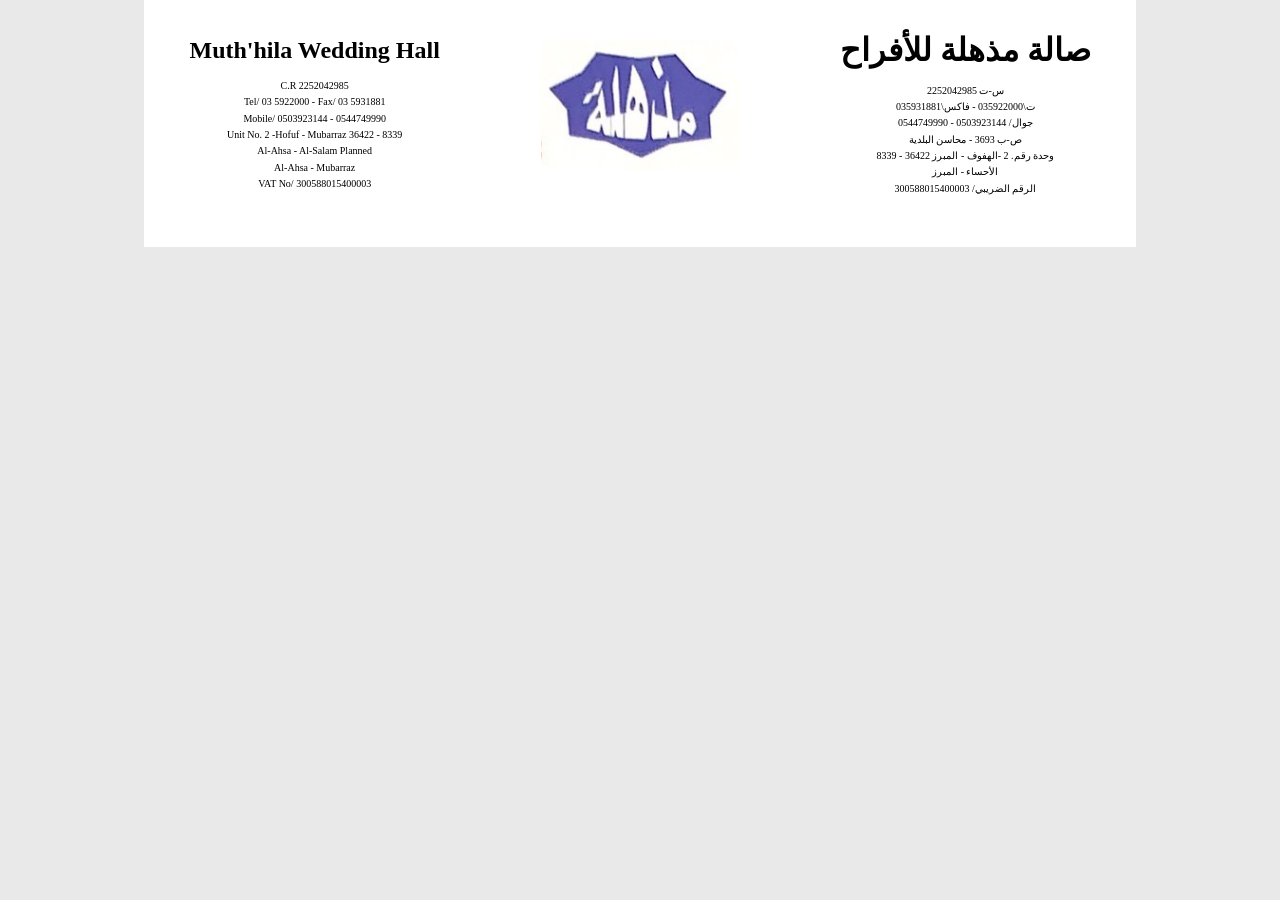
==== rent.html @ 3259a9b6 "First commit" ====
<!DOCTYPE html>
<html lang="ar">

<head>
    <meta charset="UTF-8">
    <meta http-equiv="X-UA-Compatible" content="IE=edge">
    <meta name="viewport" content="width=device-width, initial-scale=1.0">
    <title>عقد إيجار</title>
    <link rel="stylesheet" href="normalize.css">
    <link rel="stylesheet" href="style.css">
</head>

<body>
    <div class="container">
        <!-- header start -->
        <header class="header">
            <!-- left side header start  -->
            <div class="header-en">
                <h2 class="heading-en heading">Muth'hila Wedding Hall</h2>
                <p class="small-text">C.R 2252042985</p>
                <p class="small-text">Tel/ 03 5922000 - Fax/ 03 5931881</p>
                <p class="small-text">Mobile/ 0503923144 - 0544749990</p>
                <p class="small-text">Unit No. 2 -Hofuf - Mubarraz 36422 - 8339</p>
                <p class="small-text">Al-Ahsa - Al-Salam Planned</p>
                <p class="small-text">Al-Ahsa - Mubarraz</p>
                <p class="small-text">VAT No/ 300588015400003</p>
            </div> <!-- left side header end-->
        
            <!-- center header start -->
            <div class="header-center">
                <img src="logo.PNG" alt="muth'hila logo">
            </div><!-- center header end -->
        
            <!-- right side header start  -->
            <div class="header-ar">
                <h2 class="heading heading-ar">صالة مذهلة للأفراح</h2>
                <p class="small-text">س-ت 2252042985</p>
                <p class="small-text">ت\035922000 - فاكس\035931881</p>
                <p class="small-text">جوال/ 0503923144 - 0544749990</p>
                <p class="small-text">ص-ب 3693 - محاسن البلدية</p>
                <p class="small-text">وحدة رقم. 2 -الهفوف - المبرز 36422 - 8339</p>
                <p class="small-text">الأحساء - المبرز</p>
                <p class="small-text">الرقم الضريبي/ 300588015400003</p>
            </div> <!-- right side header end-->
        
        </header>
        <!-- header end -->

        <!-- rent contract body start -->
        <main class="main">

        </main>
        <!-- rent contract body end -->
    </div><!--container end-->
</body>

</html>
---- style.css ----
*,
*::before,
*::after {
  box-sizing: border-box;
}

.padding-left {
  padding-left: 2rem;
}

.font-2rem {
  font-size: 2rem;
}

.font-1-6rem {
  font-size: 1.6rem;
}

.font-1-2rem {
  font-size: 1.2rem;
}

body {
  margin: 0;
  padding: 0;
  background-color: rgb(233, 233, 233);
}

.container {
  background: #fff;
  max-width: 992px;
  height: 100%;
  margin: 0 auto;
  padding-bottom: 2rem;
}

.small-text {
  font-size: 10px;
  margin: 0.3rem 0;
}

.header {
  display: grid;
  grid-template-columns: 1fr 1fr 1fr;
  align-items: center;
  text-align: center;
  padding: 0.5rem;
}

.header-en {
  padding: 0.5rem 1rem;
}

.heading-en {
  margin-top: 1rem;
  margin-bottom: 1rem;
}

.header-center {
}

.header-ar {
  padding: 0.5rem 1rem;
}

.heading-ar {
  font-size: 2rem;
  margin-top: 1rem;
  margin-bottom: 1rem;
}

/****** billing contract style start ********/

.billing-header {
  display: grid;
  grid-template-columns: 1fr 1fr 1fr;
  text-align: center;
  padding: 2rem;
}

.date-container {
  display: flex;
  justify-content: space-between;
  padding: 2rem;
}

.billing-center {
  align-self: flex-start;
}

.form-one {
  display: flex;
  justify-content: center;
}

.visa-master,
.sell-point,
.cash {
  display: flex;
  flex-direction: column;
  justify-content: center;
  align-items: center;
  padding: 0 0.5rem;
  text-align: center;
}

.billing-center h2 {
  margin-top: 0;
}

.billing-right {
  text-align: right;
}

.row {
  margin: 0.5rem 0;
}

.small-input {
  width: 100px;
}

.billing-body {
  text-align: right;
  padding: 1rem 2rem;
  line-height: 3rem;
}

/* مفروض لونو يكون مع لون الخلفية */
.dummy {
  color: white;
}

.note {
  text-align: right;
  padding: 0 2rem 2rem;
}

.note span {
  font-weight: bold;
}

.footer {
  display: flex;
  justify-content: space-around;
  text-align: center;
}
/******* billing contract style end ********/
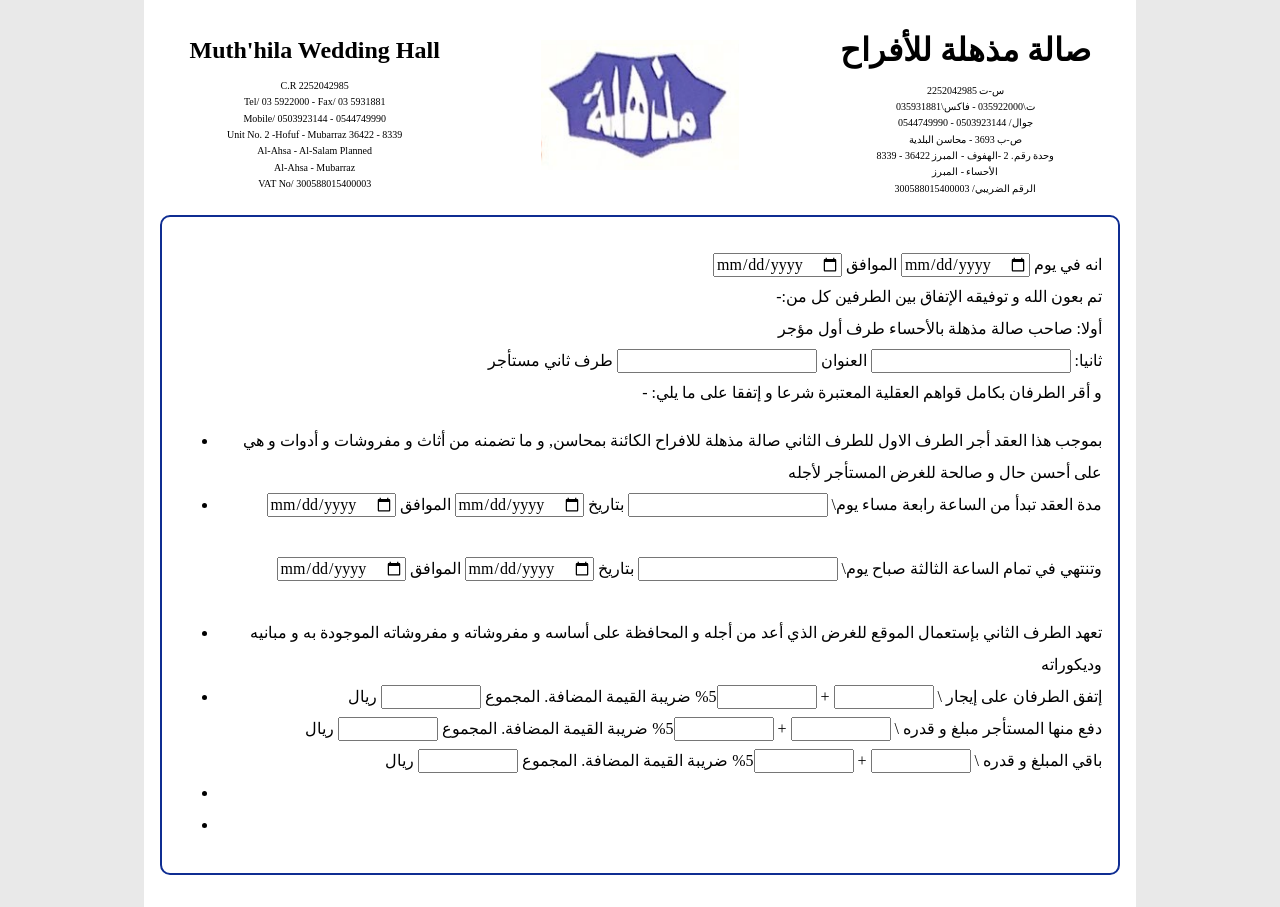
==== commit bfe436a6: "rent contract base" ====
--- a/rent.html
+++ b/rent.html
@@ -48,7 +48,34 @@
 
         <!-- rent contract body start -->
         <main class="main">
-
+            <p>انه في يوم <span><input type="date" name="rent-date" id="rent-date"></span> 
+                الموافق  <span><input type="date" name="rent-date" id="rent-date"></span>  
+                <span class="dummy">هنا كلام ما مفروض يظهر</span> </br> تم بعون الله و توفيقه الإتفاق بين الطرفين كل من:- 
+                <span class="dummy">هنا كلام ما مفروض يظهر</span></br>
+                أولا: صاحب صالة مذهلة بالأحساء طرف أول مؤجر </br>
+                ثانيا: <span><input type="text" name="tenant-name" id="tenant-name"></span> 
+                 العنوان <span><input type="text" name="tenant-name" id="tenant-name"></span> طرف ثاني مستأجر <br>
+                 و أقر الطرفان بكامل قواهم العقلية المعتبرة شرعا و إتفقا على ما يلي: - <span class="dummy">هنا كلام ما مفروض يظهر</span> <br>
+            </p>
+            <ul>
+                <li>بموجب هذا العقد أجر الطرف الاول للطرف الثاني صالة مذهلة للافراح الكائنة بمحاسن, و ما تضمنه من أثاث و مفروشات و أدوات و هي على أحسن حال و صالحة للغرض المستأجر لأجله</li>
+                <li>مدة العقد تبدأ من الساعة رابعة مساء يوم\ <span><input type="text" name="" id=""></span> 
+                    بتاريخ <span><input type="date" name="rent-date" id="input-date2"></span> الموافق <span><input type="date" name="rent-date" id="rent-date2-hijry"></span> <span class="dummy">هنا كلام ما مفروض يظهر</span><br>
+                    وتنتهي في تمام الساعة الثالثة صباح يوم\ <span><input type="text" name="rent-end-day" id="rent-end-day"></span> بتاريخ  <span><input type="date" name="rent-end-date" id="rent-end-date"></span> الموافق
+                    <span><input type="date" name="rent-end-date" id="rent-end-date"></span> <span class="dummy">هنا كلام ما مفروض يظهر</span>
+                </li>
+                <li>تعهد الطرف الثاني بإستعمال الموقع للغرض الذي أعد من أجله و المحافظة على أساسه و مفروشاته و مفروشاته الموجودة به و مبانيه وديكوراته</li>
+                <li>إتفق الطرفان على إيجار \ <span><input class="small-input" type="number" name="" id=""></span> + <span><input class="small-input" type="number" name="" id=""></span>5% ضريبة القيمة المضافة.  المجموع <span><input class="small-input" type="number" name="" id=""></span> ريال <br>
+                دفع منها المستأجر مبلغ و قدره \ <span><input class="small-input" type="number" name="" id=""></span> + <span><input
+                        class="small-input" type="number" name="" id=""></span>5% ضريبة القيمة المضافة. المجموع <span><input
+                        class="small-input" type="number" name="" id=""></span> ريال <br>
+                باقي المبلغ و قدره \ <span><input class="small-input" type="number" name="" id=""></span> + <span><input
+                        class="small-input" type="number" name="" id=""></span>5% ضريبة القيمة المضافة. المجموع <span><input
+                        class="small-input" type="number" name="" id=""></span> ريال <br>
+                </li>
+                <li></li>
+                <li></li>
+            </ul>
         </main>
         <!-- rent contract body end -->
     </div><!--container end-->
--- a/style.css
+++ b/style.css
@@ -146,3 +146,14 @@
   text-align: center;
 }
 /******* billing contract style end ********/
+
+/******* rent contract style start ********/
+main {
+  text-align: right;
+  line-height: 2rem;
+  padding: 1rem;
+  margin: 0 1rem;
+  border: 2px solid rgb(15, 45, 146);
+  border-radius: 10px;
+}
+/******* rent contract style end ********/
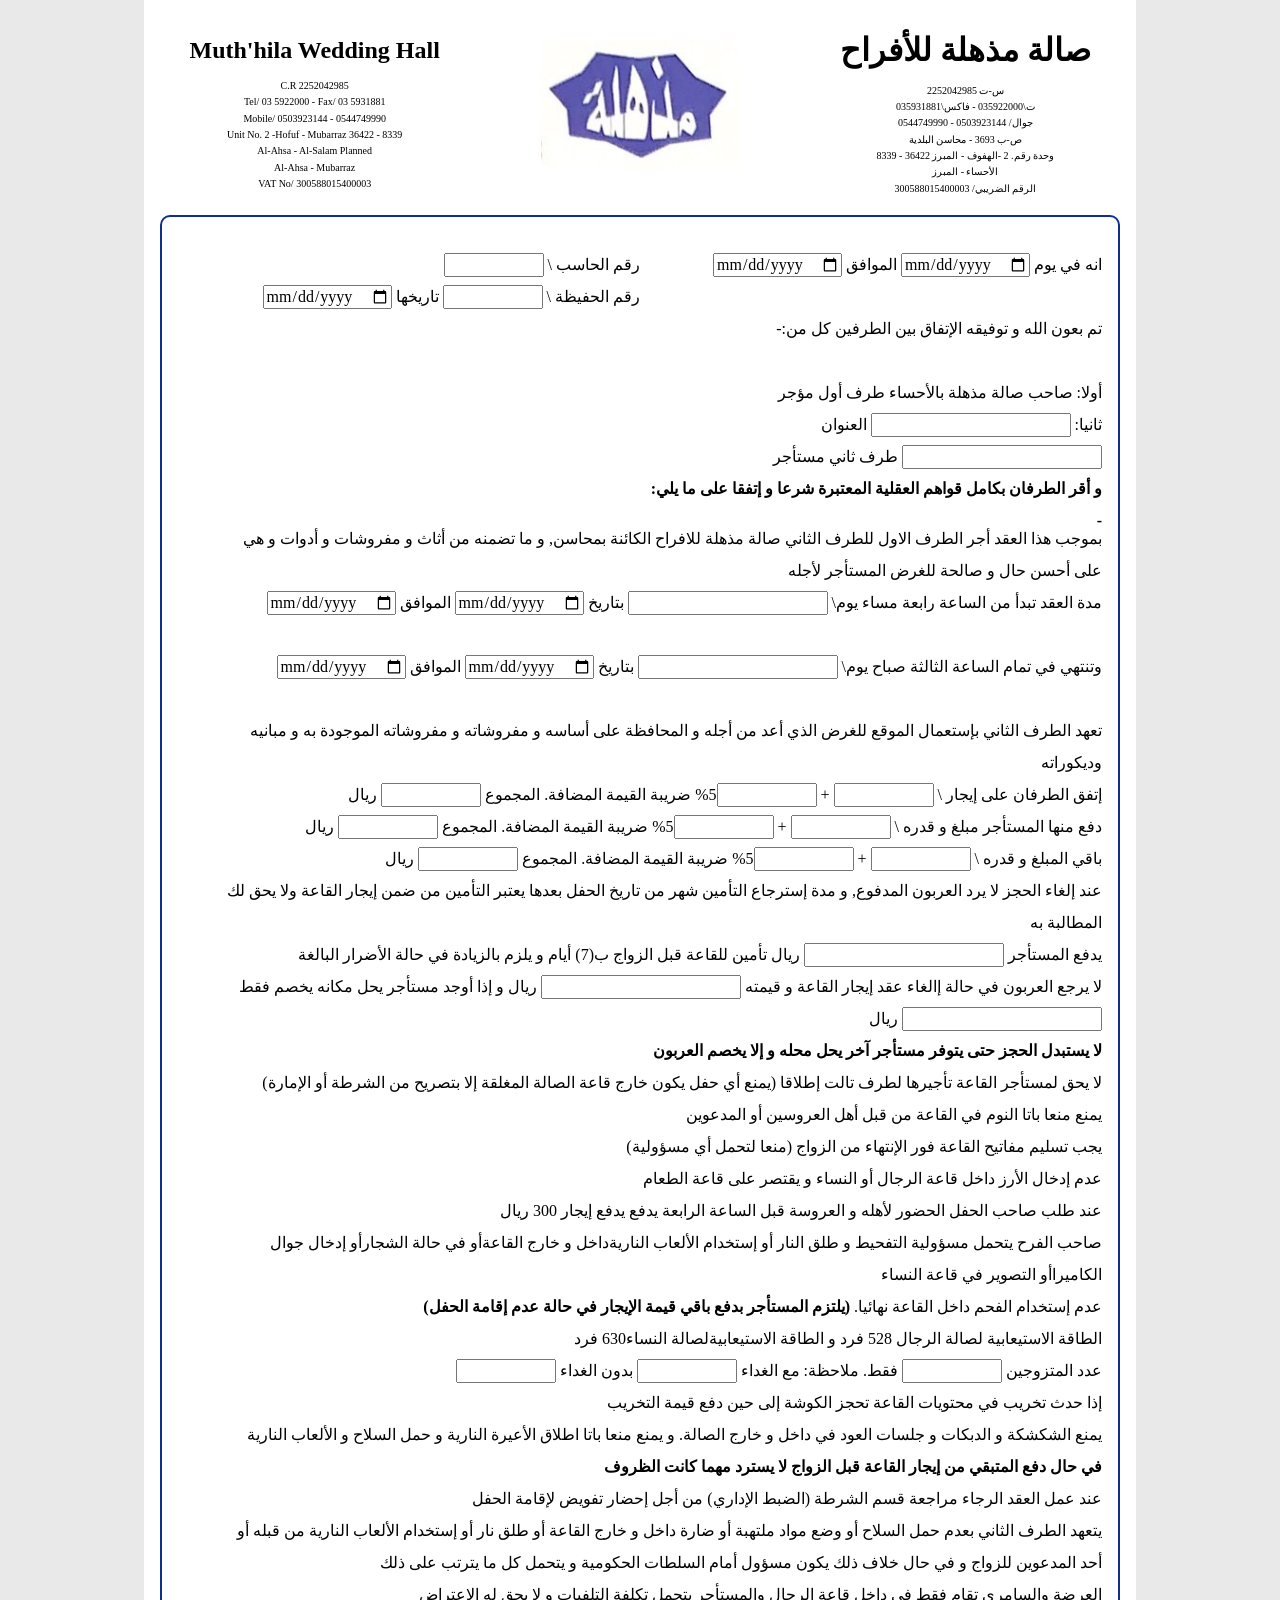
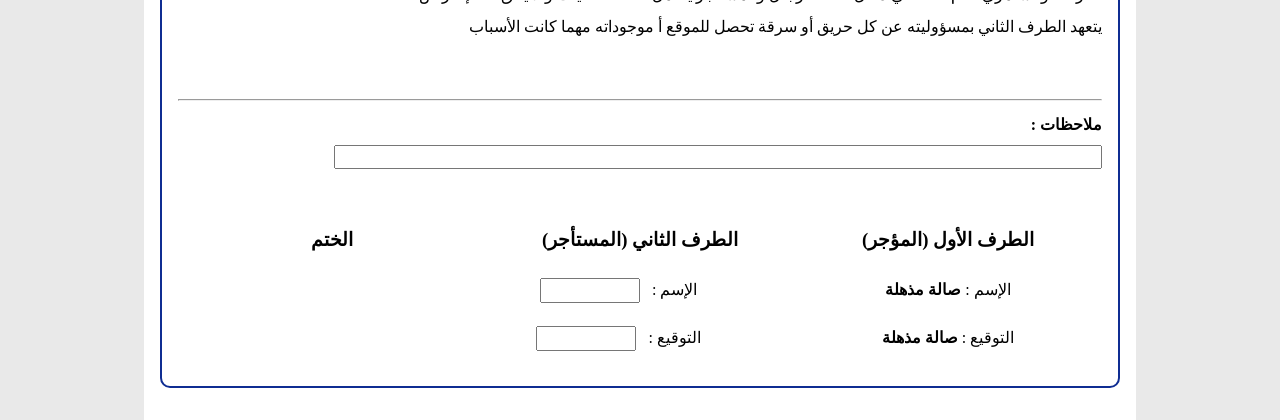
==== commit 523ab483: "Final commit" ====
--- a/rent.html
+++ b/rent.html
@@ -48,15 +48,22 @@
 
         <!-- rent contract body start -->
         <main class="main">
-            <p>انه في يوم <span><input type="date" name="rent-date" id="rent-date"></span> 
-                الموافق  <span><input type="date" name="rent-date" id="rent-date"></span>  
-                <span class="dummy">هنا كلام ما مفروض يظهر</span> </br> تم بعون الله و توفيقه الإتفاق بين الطرفين كل من:- 
-                <span class="dummy">هنا كلام ما مفروض يظهر</span></br>
-                أولا: صاحب صالة مذهلة بالأحساء طرف أول مؤجر </br>
-                ثانيا: <span><input type="text" name="tenant-name" id="tenant-name"></span> 
-                 العنوان <span><input type="text" name="tenant-name" id="tenant-name"></span> طرف ثاني مستأجر <br>
-                 و أقر الطرفان بكامل قواهم العقلية المعتبرة شرعا و إتفقا على ما يلي: - <span class="dummy">هنا كلام ما مفروض يظهر</span> <br>
-            </p>
+            <div class="top">
+                <p class="top-left">
+                    رقم الحاسب \ <span><input class="small-input" type="number" name="" id=""></span> <span class="dummy">هنا كلام ما مفروض يظهر</span> <br>
+                    رقم الحفيظة \ <span><input class="small-input" type="number" name="" id=""></span> تاريخها <span><input type="date" name="" id=""></span> <span class="dummy">هنا كلام ما مفروض يظهر</span>
+                </p>
+                <p>انه في يوم <span><input type="date" name="rent-date" id="rent-date"></span>
+                    الموافق <span><input type="date" name="rent-date" id="rent-date"></span>
+                    <span class="dummy">هنا كلام ما مفروض يظهر</span> </br> تم بعون الله و توفيقه الإتفاق بين الطرفين كل من:-
+                    <span class="dummy">هنا كلام ما مفروض يظهر</span></br>
+                    أولا: صاحب صالة مذهلة بالأحساء طرف أول مؤجر </br>
+                    ثانيا: <span><input type="text" name="tenant-name" id="tenant-name"></span>
+                    العنوان <span><input type="text" name="tenant-name" id="tenant-name"></span> طرف ثاني مستأجر <br>
+                    <strong>و أقر الطرفان بكامل قواهم العقلية المعتبرة شرعا و إتفقا على ما يلي: -</strong><span class="dummy">هنا كلام ما مفروض
+                        يظهر</span> <br>
+                </p>
+            </div>
             <ul>
                 <li>بموجب هذا العقد أجر الطرف الاول للطرف الثاني صالة مذهلة للافراح الكائنة بمحاسن, و ما تضمنه من أثاث و مفروشات و أدوات و هي على أحسن حال و صالحة للغرض المستأجر لأجله</li>
                 <li>مدة العقد تبدأ من الساعة رابعة مساء يوم\ <span><input type="text" name="" id=""></span> 
@@ -65,7 +72,8 @@
                     <span><input type="date" name="rent-end-date" id="rent-end-date"></span> <span class="dummy">هنا كلام ما مفروض يظهر</span>
                 </li>
                 <li>تعهد الطرف الثاني بإستعمال الموقع للغرض الذي أعد من أجله و المحافظة على أساسه و مفروشاته و مفروشاته الموجودة به و مبانيه وديكوراته</li>
-                <li>إتفق الطرفان على إيجار \ <span><input class="small-input" type="number" name="" id=""></span> + <span><input class="small-input" type="number" name="" id=""></span>5% ضريبة القيمة المضافة.  المجموع <span><input class="small-input" type="number" name="" id=""></span> ريال <br>
+                <li>إتفق الطرفان على إيجار \ <span><input class="small-input" type="number" name="" id=""></span> + <span><input class="small-input" type="number" name="" id=""></span>5% ضريبة القيمة المضافة.  المجموع 
+                    <span><input class="small-input" type="number" name="" id=""></span> ريال <br>
                 دفع منها المستأجر مبلغ و قدره \ <span><input class="small-input" type="number" name="" id=""></span> + <span><input
                         class="small-input" type="number" name="" id=""></span>5% ضريبة القيمة المضافة. المجموع <span><input
                         class="small-input" type="number" name="" id=""></span> ريال <br>
@@ -73,9 +81,49 @@
                         class="small-input" type="number" name="" id=""></span>5% ضريبة القيمة المضافة. المجموع <span><input
                         class="small-input" type="number" name="" id=""></span> ريال <br>
                 </li>
-                <li></li>
-                <li></li>
+                <li>عند إلغاء الحجز لا يرد العربون المدفوع, و مدة إسترجاع التأمين شهر من تاريخ الحفل بعدها يعتبر التأمين من ضمن إيجار القاعة ولا يحق لك المطالبة به</li>
+                <li>يدفع المستأجر <span><input type="number" name="" id=""></span> ريال تأمين للقاعة قبل الزواج ب(7) أيام و يلزم بالزيادة في حالة الأضرار البالغة</li>
+                <li>لا  يرجع العربون في حالة إالغاء عقد إيجار القاعة و قيمته <span><input type="number" name="" id=""></span> ريال و إذا أوجد مستأجر يحل مكانه يخصم فقط <span><input type="number" name="" id=""></span> ريال </li>
+                <li><strong>لا يستبدل الحجز حتى يتوفر مستأجر آخر يحل محله و إلا يخصم العربون</strong></li>
+                <li>لا يحق لمستأجر القاعة تأجيرها لطرف تالت إطلاقا (يمنع أي حفل يكون خارج قاعة الصالة المغلقة إلا بتصريح من الشرطة أو الإمارة)</li>
+                <li>يمنع منعا باتا النوم في القاعة من قبل أهل العروسين أو المدعوين</li>
+                <li>يجب تسليم مفاتيح القاعة فور الإنتهاء من الزواج (منعا لتحمل أي مسؤولية)</li>
+                <li>عدم إدخال الأرز داخل قاعة الرجال أو النساء و يقتصر على قاعة الطعام</li>
+                <li>عند طلب صاحب الحفل الحضور لأهله و العروسة قبل الساعة الرابعة يدفع يدفع إيجار 300 ريال</li>
+                <li>صاحب الفرح يتحمل مسؤولية التفحيط و طلق النار أو إستخدام الألعاب الناريةداخل و خارج القاعةأو في حالة الشجارأو إدخال جوال الكاميراأو التصوير في قاعة النساء</li>
+                <li>عدم إستخدام الفحم داخل القاعة نهائيا. <strong>(يلتزم المستأجر بدفع باقي قيمة الإيجار في حالة عدم إقامة الحفل)</strong></li>
+                <li>الطاقة الاستيعابية لصالة الرجال 528 فرد و الطاقة الاستيعابيةلصالة النساء630 فرد</li>
+                <li>عدد المتزوجين <span><input class="small-input" type="number" name="" id=""></span> فقط. ملاحظة: مع الغداء <span><input class="small-input" type="number" name="" id="">
+                        </span> بدون الغداء <span><input class="small-input" type="number" name="" id=""></span> <span class="dummy">هنا كلام ما مفروض يظهر</span></li>
+                <li>إذا حدث تخريب في محتويات القاعة تحجز الكوشة إلى حين دفع قيمة التخريب</li>
+                <li>يمنع الشكشكة و الدبكات و جلسات العود في داخل و خارج الصالة. و يمنع منعا باتا اطلاق الأعيرة النارية و حمل السلاح و الألعاب النارية</li>
+                <li><strong>في حال دفع المتبقي من إيجار القاعة قبل الزواج لا يسترد مهما كانت الظروف</strong></li>
+                <li>عند عمل العقد الرجاء مراجعة قسم الشرطة (الضبط الإداري) من أجل إحضار تفويض لإقامة الحفل</li>
+                <li>يتعهد الطرف الثاني بعدم حمل السلاح أو وضع مواد ملتهبة أو ضارة داخل و خارج القاعة أو طلق نار أو إستخدام الألعاب النارية من قبله أو أحد المدعوين للزواج و في حال خلاف ذلك يكون مسؤول أمام السلطات الحكومية و يتحمل كل ما يترتب على ذلك</li>
+                <li>العرضة والسامري تقام فقط في داخل قاعة الرجال والمستأجر يتحمل تكلفة التلفيات و لا يحق له الإعتراض</li>
+                <li>يتعهد الطرف الثاني بمسؤوليته عن كل حريق أو سرقة تحصل للموقع أ موجوداته مهما كانت الأسباب</li>
             </ul>
+            <br>
+            <hr>
+            <Strong>ملاحظات :<span class="dummy">هنا كلام ما مفروض يظهر</span></Strong> <span><input class="big-input" type="text"></span> <span class="dummy">هنا كلام ما مفروض يظهر</span>
+         
+            <!-- footer start  -->
+            <footer class="rent-footer">
+                <div class="sign">
+                    <h3>الختم</h3>
+                </div>
+                <div class="tenant-footer">
+                    <h3>الطرف الثاني (المستأجر)</h3>
+                    <p><span><input class="small-input" type="text"></span>الإسم : <span class="dummy">ه/span> </p>
+                    <p><span><input class="small-input" type="text"></span>التوقيع : <span class="dummy">ه/span> </p>
+                </div>
+                <div class="owner-footer">
+                    <h3>الطرف الأول (المؤجر)</h3>
+                    <p>الإسم : <strong>صالة مذهلة</strong></p>
+                    <p>التوقيع : <strong>صالة مذهلة</strong></p>
+                </div>
+            </footer>
+            <!-- footer end -->
         </main>
         <!-- rent contract body end -->
     </div><!--container end-->
--- a/style.css
+++ b/style.css
@@ -1,7 +1,13 @@
+/****** General Styles Start ********/
+
 *,
 *::before,
 *::after {
   box-sizing: border-box;
+}
+
+li {
+  list-style: none;
 }
 
 .padding-left {
@@ -18,6 +24,14 @@
 
 .font-1-2rem {
   font-size: 1.2rem;
+}
+
+.big-input {
+  width: clamp(60vw, 800px, 400px);
+}
+
+.small-input {
+  width: 100px;
 }
 
 body {
@@ -56,9 +70,6 @@
   margin-bottom: 1rem;
 }
 
-.header-center {
-}
-
 .header-ar {
   padding: 0.5rem 1rem;
 }
@@ -68,6 +79,29 @@
   margin-top: 1rem;
   margin-bottom: 1rem;
 }
+
+/****** General Styles End ********/
+
+/****** Rent Contract Style Start ********/
+
+.top {
+  display: grid;
+  grid-template-columns: 1fr 1fr;
+  margin-bottom: -30px;
+}
+
+.top p {
+  margin-bottom: 0;
+  padding-bottom: 0;
+}
+
+.rent-footer {
+  display: grid;
+  grid-template-columns: 1fr 1fr 1fr;
+  text-align: center;
+}
+
+/****** Rent Contract Style End ********/
 
 /****** billing contract style start ********/
 
@@ -116,10 +150,6 @@
   margin: 0.5rem 0;
 }
 
-.small-input {
-  width: 100px;
-}
-
 .billing-body {
   text-align: right;
   padding: 1rem 2rem;
